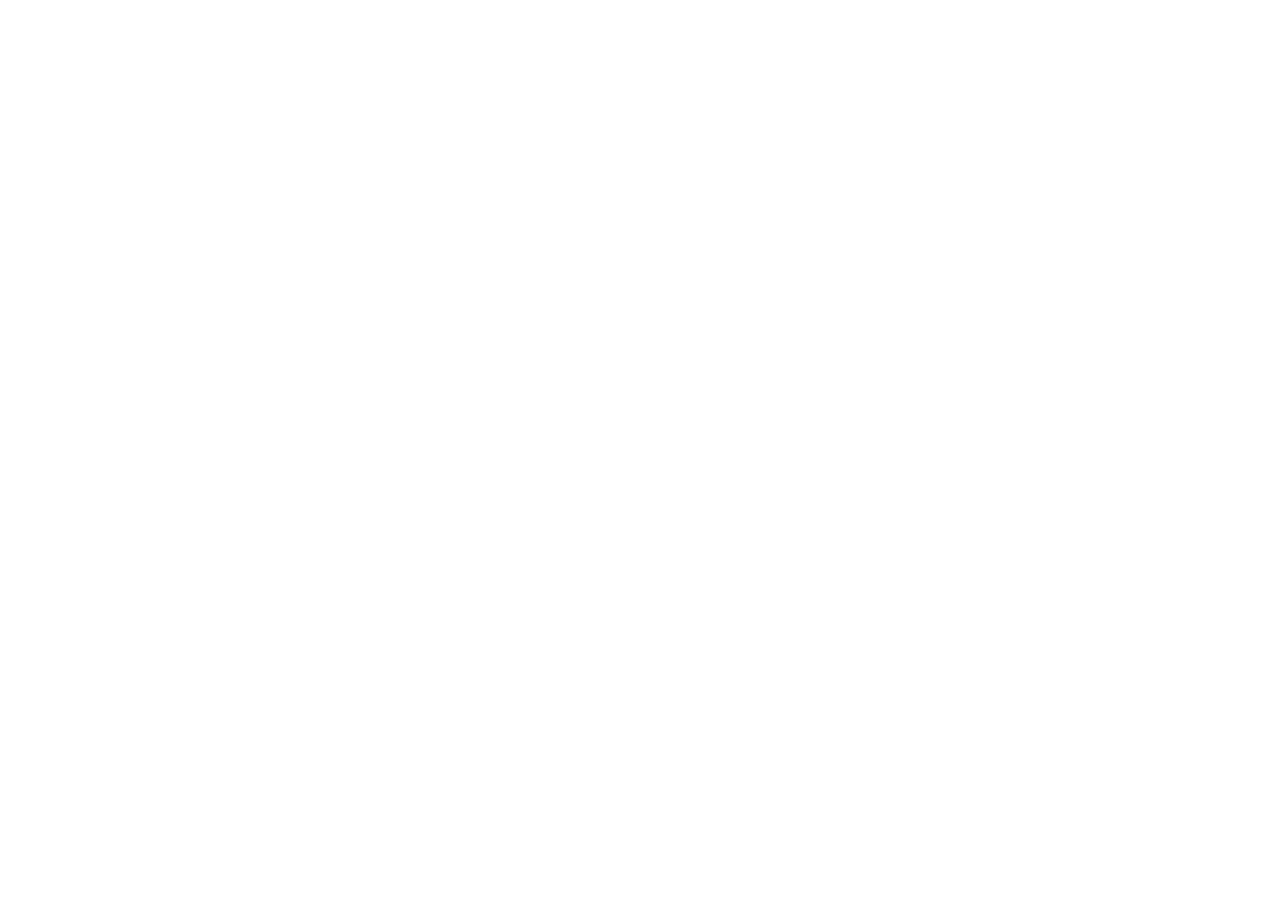
==== Restaurante/modulo/contabilidad.html @ ed7d49fe "Add files via upload" ====
<!DOCTYPE html>
<html lang="en">
<head>
    <meta charset="UTF-8">
    <meta name="viewport" content="width=device-width, initial-scale=1.0">
    <title>Contabilidad</title>
</head>
<body>
    
</body>
</html>
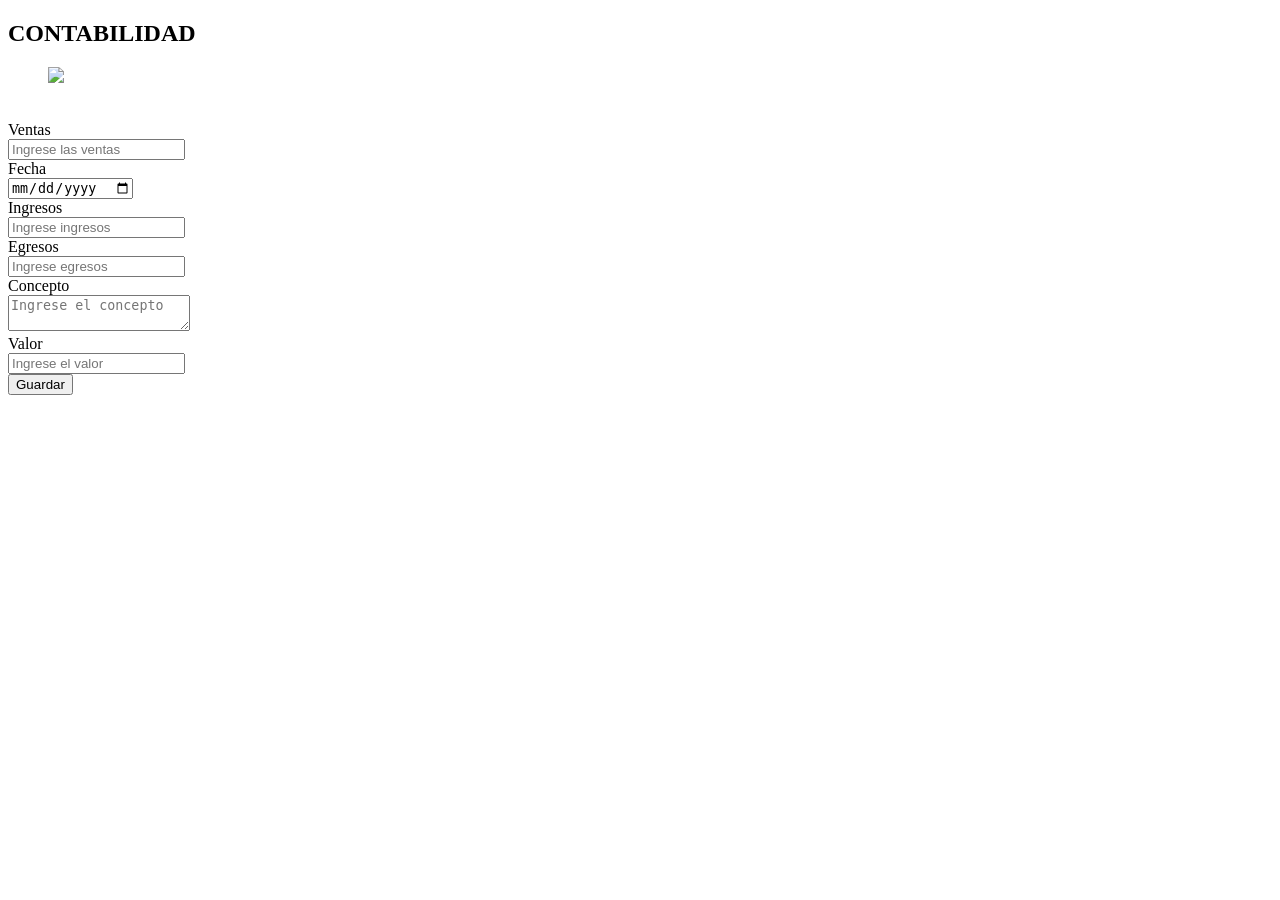
==== commit d5b33dfc: "Modify_module_contabilidad : Add Inputs and Style" ====
--- a/Restaurante/modulo/contabilidad.html
+++ b/Restaurante/modulo/contabilidad.html
@@ -1,11 +1,128 @@
 <!DOCTYPE html>
-<html lang="en">
+<html lang="es">
 <head>
-    <meta charset="UTF-8">
-    <meta name="viewport" content="width=device-width, initial-scale=1.0">
-    <title>Contabilidad</title>
+  <meta charset="UTF-8">
+  <meta name="viewport" content="width=device-width, initial-scale=1.0">
+
+  <title>Contabilidad</title>
+
+  <link rel="stylesheet"
+  href="https://cdn.jsdelivr.net/npm/bulma@0.9.4/css/bulma.min.css">
 </head>
+
 <body>
-    
+
+<section class="section">
+
+  <div class="container">
+
+    <div class="box">
+
+      <div class="box">
+        <h1 class="title is-4 has-text-centered">
+          CONTABILIDAD
+        </h1>
+      </div>
+
+      <div class="columns">
+
+        <div class="column is-3">
+
+          <figure class="image is-128x128">
+            <img src="https://cdn-icons-png.flaticon.com/128/5847/5847922.png">
+          </figure>
+
+          <br>
+
+        </div>
+
+        <div class="column">
+
+          <div class="box">
+
+            <form>
+
+              <div class="field">
+                <label class="label">Ventas</label>
+
+                <div class="control">
+                  <input class="input"
+                  type="text"
+                  placeholder="Ingrese las ventas">
+                </div>
+              </div>
+
+              <div class="field">
+                <label class="label">Fecha</label>
+
+                <div class="control">
+                  <input class="input"
+                  type="date">
+                </div>
+              </div>
+
+              <div class="field">
+                <label class="label">Ingresos</label>
+
+                <div class="control">
+                  <input class="input"
+                  type="number"
+                  placeholder="Ingrese ingresos">
+                </div>
+              </div>
+
+              <div class="field">
+                <label class="label">Egresos</label>
+
+                <div class="control">
+                  <input class="input"
+                  type="number"
+                  placeholder="Ingrese egresos">
+                </div>
+              </div>
+
+              <div class="field">
+                <label class="label">Concepto</label>
+
+                <div class="control">
+                  <textarea class="textarea"
+                  placeholder="Ingrese el concepto"></textarea>
+                </div>
+              </div>
+
+              <div class="field">
+                <label class="label">Valor</label>
+
+                <div class="control">
+                  <input class="input"
+                  type="number"
+                  placeholder="Ingrese el valor">
+                </div>
+              </div>
+
+              <div class="field has-text-centered">
+
+                <div class="control">
+                  <button class="button is-dark is-medium">
+                    Guardar
+                  </button>
+                </div>
+
+              </div>
+
+            </form>
+
+          </div>
+
+        </div>
+
+      </div>
+
+    </div>
+
+  </div>
+
+</section>
+
 </body>
 </html>
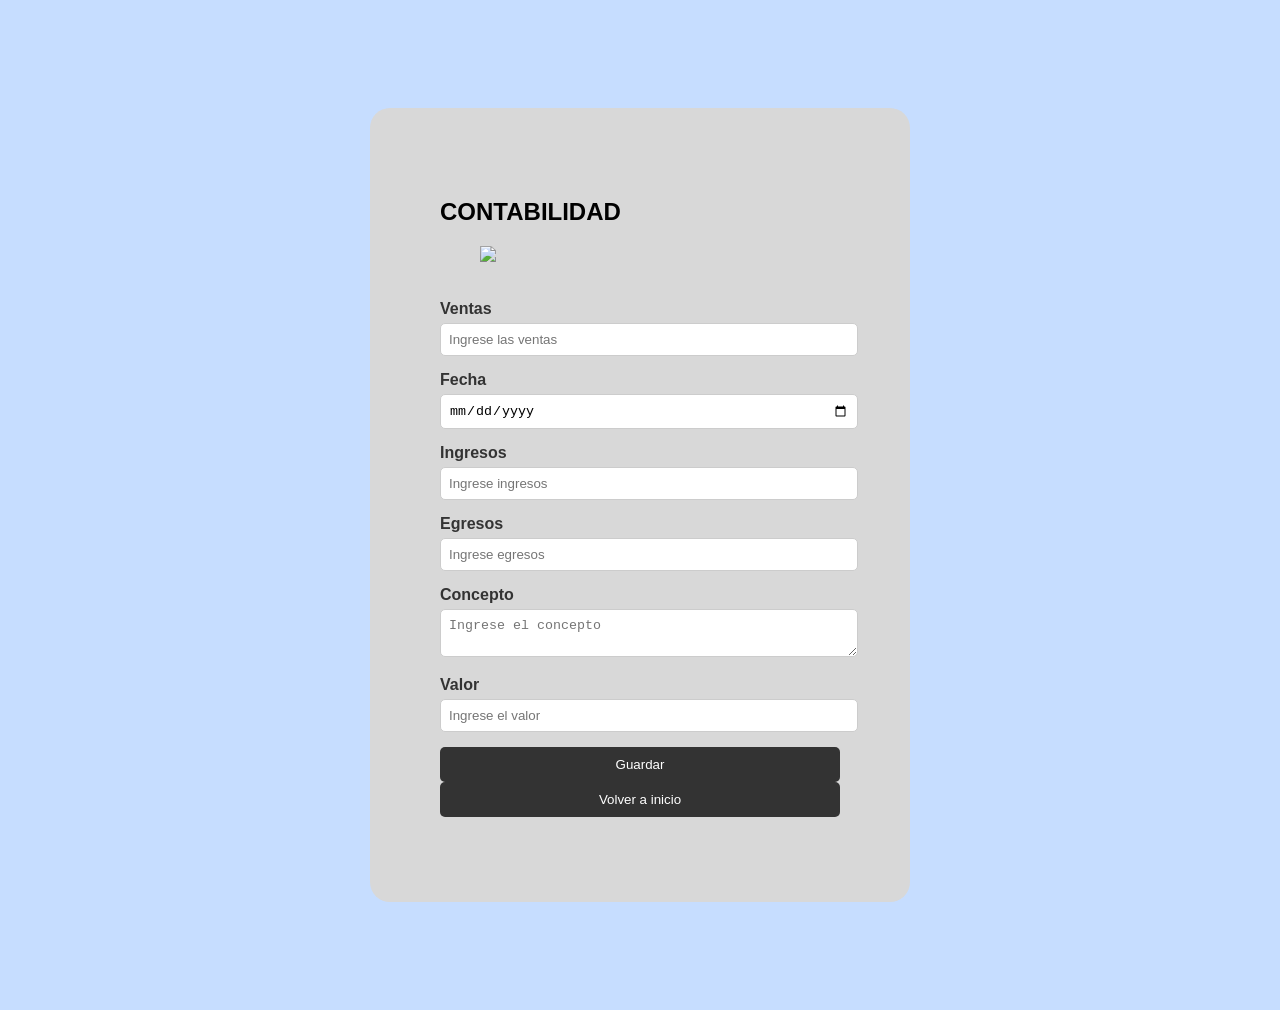
==== commit 59d6379c: "modify_module_pedidos : Add inputs and style" ====
--- a/Restaurante/modulo/contabilidad.html
+++ b/Restaurante/modulo/contabilidad.html
@@ -1,116 +1,115 @@
 <!DOCTYPE html>
 <html lang="es">
+
 <head>
   <meta charset="UTF-8">
   <meta name="viewport" content="width=device-width, initial-scale=1.0">
 
   <title>Contabilidad</title>
+  <link rel="stylesheet" href="../css/contabilidad.css">
 
-  <link rel="stylesheet"
-  href="https://cdn.jsdelivr.net/npm/bulma@0.9.4/css/bulma.min.css">
 </head>
 
 <body>
 
-<section class="section">
+  <section class="section">
 
-  <div class="container">
-
-    <div class="box">
+    <div class="container">
 
       <div class="box">
-        <h1 class="title is-4 has-text-centered">
-          CONTABILIDAD
-        </h1>
-      </div>
 
-      <div class="columns">
-
-        <div class="column is-3">
-
-          <figure class="image is-128x128">
-            <img src="https://cdn-icons-png.flaticon.com/128/5847/5847922.png">
-          </figure>
-
-          <br>
-
+        <div class="box">
+          <h1 class="title is-4 has-text-centered">
+            CONTABILIDAD
+          </h1>
         </div>
 
-        <div class="column">
+        <div class="columns">
 
-          <div class="box">
+          <div class="column is-3">
 
-            <form>
+            <figure class="image is-128x128">
+              <img src="https://cdn-icons-png.flaticon.com/128/5847/5847922.png">
+            </figure>
 
-              <div class="field">
-                <label class="label">Ventas</label>
+            <br>
 
-                <div class="control">
-                  <input class="input"
-                  type="text"
-                  placeholder="Ingrese las ventas">
-                </div>
-              </div>
+          </div>
 
-              <div class="field">
-                <label class="label">Fecha</label>
+          <div class="column">
 
-                <div class="control">
-                  <input class="input"
-                  type="date">
-                </div>
-              </div>
+            <div class="box">
 
-              <div class="field">
-                <label class="label">Ingresos</label>
+              <form>
 
-                <div class="control">
-                  <input class="input"
-                  type="number"
-                  placeholder="Ingrese ingresos">
-                </div>
-              </div>
+                <div class="field">
+                  <label class="label">Ventas</label>
 
-              <div class="field">
-                <label class="label">Egresos</label>
-
-                <div class="control">
-                  <input class="input"
-                  type="number"
-                  placeholder="Ingrese egresos">
-                </div>
-              </div>
-
-              <div class="field">
-                <label class="label">Concepto</label>
-
-                <div class="control">
-                  <textarea class="textarea"
-                  placeholder="Ingrese el concepto"></textarea>
-                </div>
-              </div>
-
-              <div class="field">
-                <label class="label">Valor</label>
-
-                <div class="control">
-                  <input class="input"
-                  type="number"
-                  placeholder="Ingrese el valor">
-                </div>
-              </div>
-
-              <div class="field has-text-centered">
-
-                <div class="control">
-                  <button class="button is-dark is-medium">
-                    Guardar
-                  </button>
+                  <div class="control">
+                    <input class="input" type="text" placeholder="Ingrese las ventas">
+                  </div>
                 </div>
 
-              </div>
+                <div class="field">
+                  <label class="label">Fecha</label>
 
-            </form>
+                  <div class="control">
+                    <input class="input" type="date">
+                  </div>
+                </div>
+
+                <div class="field">
+                  <label class="label">Ingresos</label>
+
+                  <div class="control">
+                    <input class="input" type="number" placeholder="Ingrese ingresos">
+                  </div>
+                </div>
+
+                <div class="field">
+                  <label class="label">Egresos</label>
+
+                  <div class="control">
+                    <input class="input" type="number" placeholder="Ingrese egresos">
+                  </div>
+                </div>
+
+                <div class="field">
+                  <label class="label">Concepto</label>
+
+                  <div class="control">
+                    <textarea class="textarea" placeholder="Ingrese el concepto"></textarea>
+                  </div>
+                </div>
+
+                <div class="field">
+                  <label class="label">Valor</label>
+
+                  <div class="control">
+                    <input class="input" type="number" placeholder="Ingrese el valor">
+                  </div>
+                </div>
+
+                <div class="field has-text-centered">
+
+                  <div class="control">
+                    <button class="button is-dark is-medium">
+                      Guardar
+                    </button>
+                  </div>
+
+                  <div class="control">
+                    <a href="../index.html">
+                      <button type="button" class="button is-dark is-medium">
+                        Volver a inicio
+                      </button>
+                    </a>
+                  </div>
+                </div>
+
+              </form>
+
+            </div>
 
           </div>
 
@@ -120,9 +119,12 @@
 
     </div>
 
-  </div>
 
-</section>
+
+    </button>
+
+  </section>
 
 </body>
+
 </html>
--- a/Restaurante/css/contabilidad.css
+++ b/Restaurante/css/contabilidad.css
@@ -0,0 +1,51 @@
+
+body {
+  font-family: sans-serif;
+  background-color: #c6ddff;
+  padding: 100px;
+}
+
+
+section {
+  background: rgb(216, 216, 216);
+  max-width: 400px;
+  margin: auto;
+  padding: 70px;
+  border-radius: 20px;
+}
+
+
+.field {
+  margin-bottom: 15px;
+}
+
+
+.label {
+  display: block;
+  font-weight: bold;
+  color: #333;
+}
+
+
+.input, .textarea {
+  width: 100%;
+  padding: 8px;
+  margin-top: 5px;
+  border: 1px solid #ccc;
+  border-radius: 5px;
+}
+
+
+.button {
+  background-color: #333;
+  color: white;
+  padding: 10px 20px;
+  border: none;
+  border-radius: 5px;
+  cursor: pointer;
+  width: 100%;
+}
+
+.button:hover {
+  background-color: #555;
+}
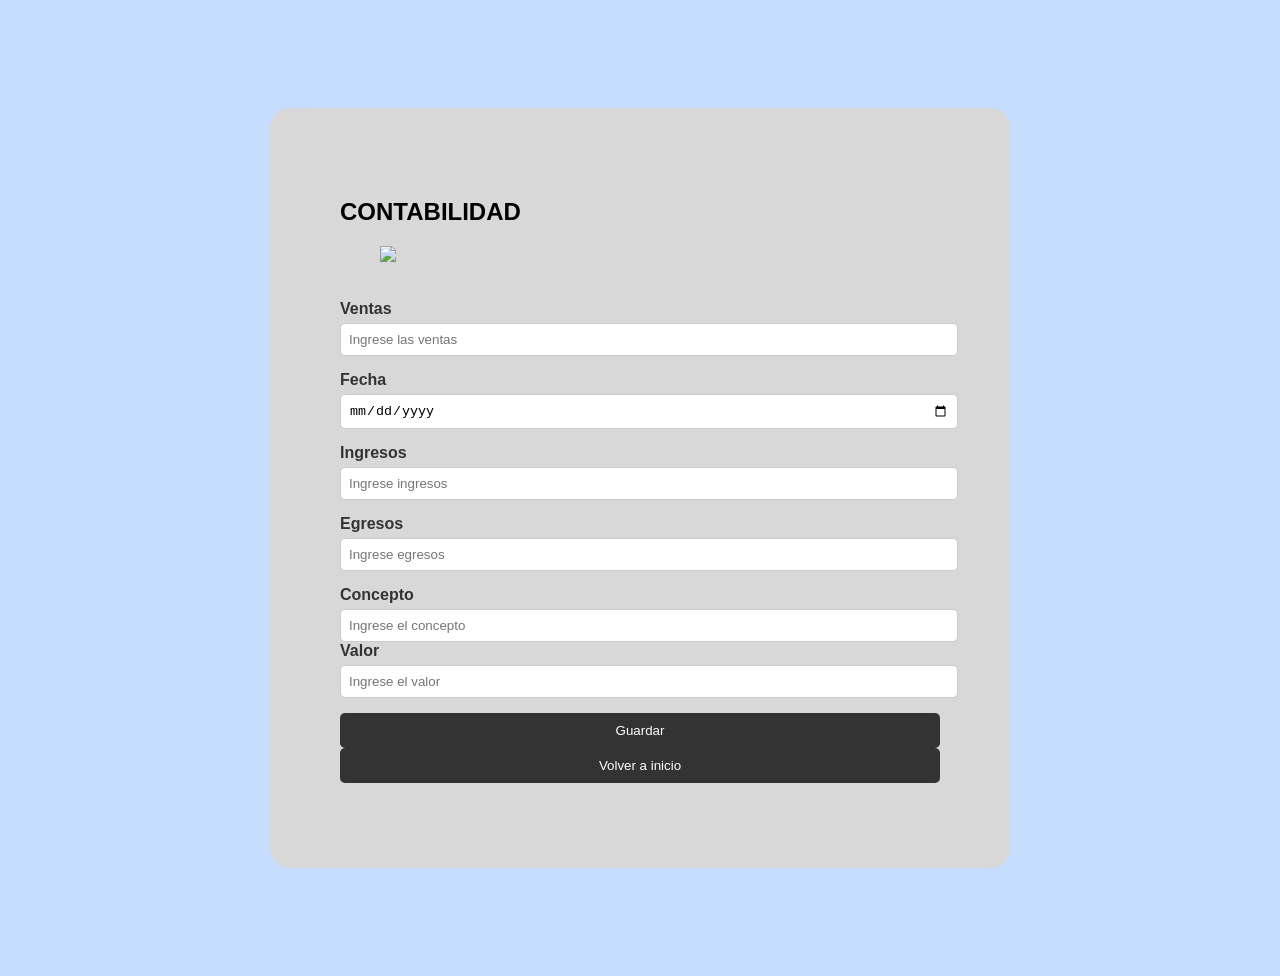
==== commit 23fe632e: "structure_validation_js_all_modules : Add inputs and style" ====
--- a/Restaurante/modulo/contabilidad.html
+++ b/Restaurante/modulo/contabilidad.html
@@ -4,6 +4,7 @@
 <head>
   <meta charset="UTF-8">
   <meta name="viewport" content="width=device-width, initial-scale=1.0">
+  <link rel="stylesheet" href="https://cdn.jsdelivr.net/npm/bulma@0.9.4/css/bulma.min.css">
 
   <title>Contabilidad</title>
   <link rel="stylesheet" href="../css/contabilidad.css">
@@ -46,7 +47,7 @@
                   <label class="label">Ventas</label>
 
                   <div class="control">
-                    <input class="input" type="text" placeholder="Ingrese las ventas">
+                    <input class="input" type="text" placeholder="Ingrese las ventas" id="ventas">
                   </div>
                 </div>
 
@@ -54,7 +55,7 @@
                   <label class="label">Fecha</label>
 
                   <div class="control">
-                    <input class="input" type="date">
+                    <input class="input" type="date" id="fecha">
                   </div>
                 </div>
 
@@ -62,7 +63,7 @@
                   <label class="label">Ingresos</label>
 
                   <div class="control">
-                    <input class="input" type="number" placeholder="Ingrese ingresos">
+                    <input class="input" type="number" placeholder="Ingrese ingresos" id="ingresos">
                   </div>
                 </div>
 
@@ -70,7 +71,7 @@
                   <label class="label">Egresos</label>
 
                   <div class="control">
-                    <input class="input" type="number" placeholder="Ingrese egresos">
+                    <input class="input" type="number" placeholder="Ingrese egresos" id="egresos">
                   </div>
                 </div>
 
@@ -78,29 +79,28 @@
                   <label class="label">Concepto</label>
 
                   <div class="control">
-                    <textarea class="textarea" placeholder="Ingrese el concepto"></textarea>
+                    <input class="input" type="text" placeholder="Ingrese el concepto" id="concepto">
                   </div>
-                </div>
-
+                  
                 <div class="field">
                   <label class="label">Valor</label>
 
                   <div class="control">
-                    <input class="input" type="number" placeholder="Ingrese el valor">
+                    <input class="input" type="number" placeholder="Ingrese el valor" id="valor">
                   </div>
                 </div>
 
                 <div class="field has-text-centered">
 
                   <div class="control">
-                    <button class="button is-dark is-medium">
+                    <button class="button is-dark is-medium" id="guardar">
                       Guardar
                     </button>
                   </div>
 
                   <div class="control">
                     <a href="../index.html">
-                      <button type="button" class="button is-dark is-medium">
+                      <button type="button" class="button is-dark is-medium" id="volver">
                         Volver a inicio
                       </button>
                     </a>
@@ -124,6 +124,9 @@
     </button>
 
   </section>
+  <script defer src="https://use.fontawesome.com/releases/v5.3.1/js/all.js"></script>
+  <script src="../js/contabilidad.js"></script>
+  <script src="https://cdn.jsdelivr.net/npm/sweetalert2@11"></script>
 
 </body>
 
--- a/Restaurante/css/contabilidad.css
+++ b/Restaurante/css/contabilidad.css
@@ -8,7 +8,7 @@
 
 section {
   background: rgb(216, 216, 216);
-  max-width: 400px;
+  max-width: 600px;
   margin: auto;
   padding: 70px;
   border-radius: 20px;
